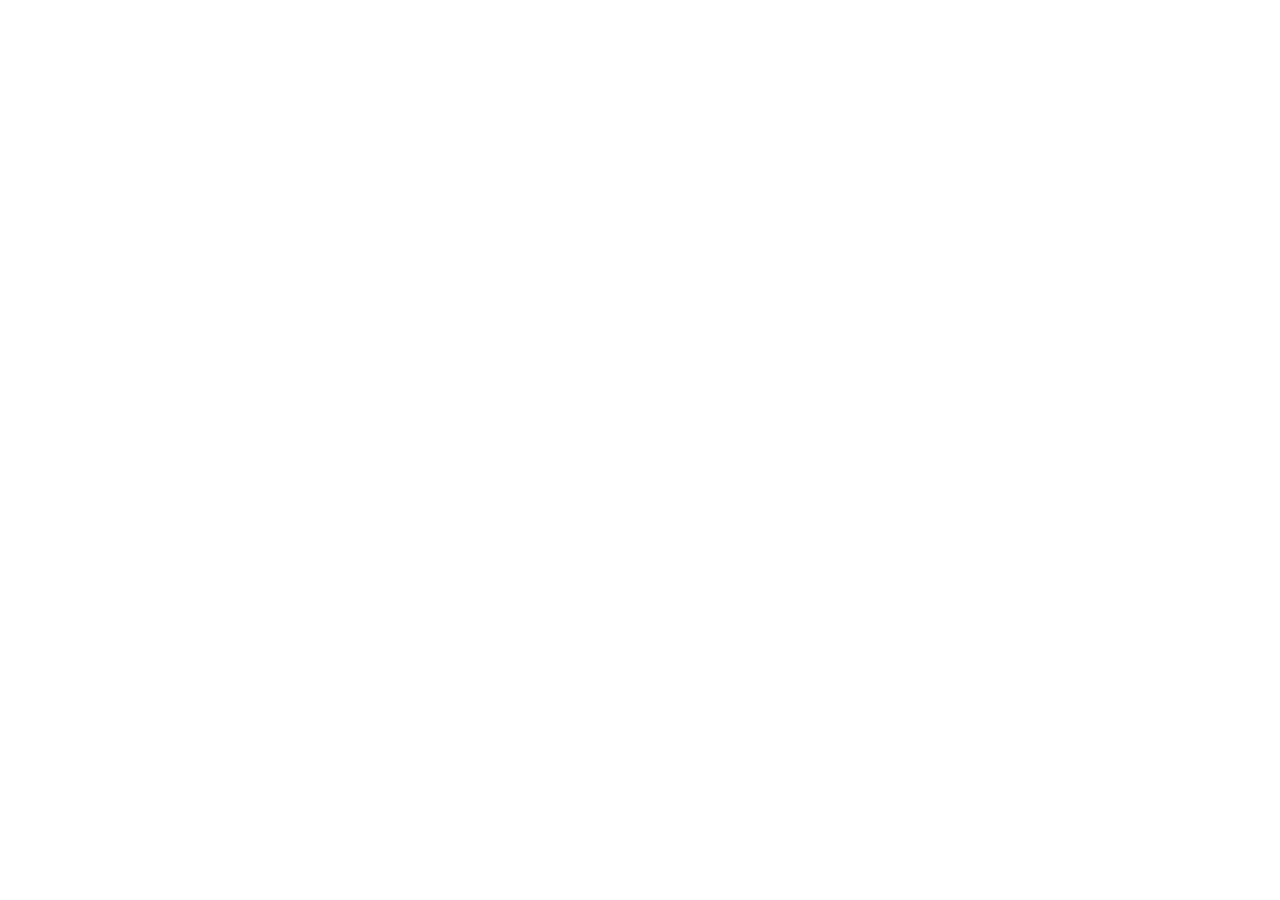
==== index.html @ 14c76003 "feat: Initialize pilfiloffical landing page This commit sets up the initial structure for the pilfil" ====
<!doctype html>
<html lang="en">
  <head>
    <meta charset="UTF-8" />
    <meta name="viewport" content="width=device-width, initial-scale=1.0" />
    <title>pilfiloffical</title>
  </head>
  <body>
    <div id="root"></div>
    <script type="module" src="/src/main.tsx"></script>
  </body>
</html>
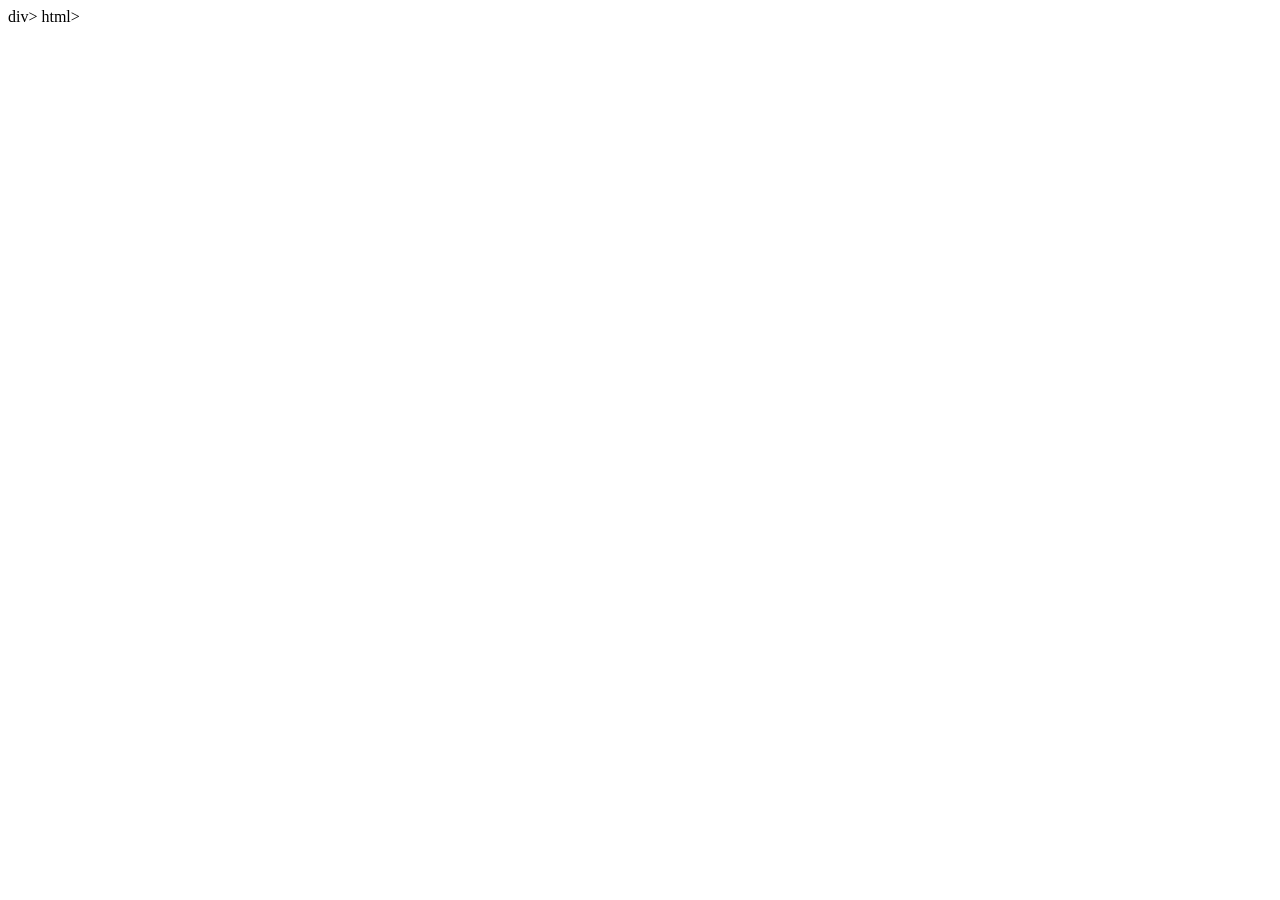
==== commit 61236d52: "seo: add title, description, keywords, OG and Twitter meta tags Updated HTML head section with addit" ====
--- a/index.html
+++ b/index.html
@@ -1,13 +1,30 @@
 <!doctype html>
 <html lang="en">
-  <head>
-    <meta charset="UTF-8" />
-    <meta name="viewport" content="width=device-width, initial-scale=1.0" />
-    <title>pilfiloffical</title>
-  </head>
+    <head>
+          <meta charset="UTF-8" />
+          <meta name="google-site-verification" content="QRDRefDMSP_ZyoGwtuRSSm7tj9d-ovQCrKnp1swNUu4" />
+          <meta name="viewport" content="width=device-width, initial-scale=1.0" />
+          <title>Pilfil System — Precision Homeopathy Dispensing Solutions</title>
+        <meta name="description" content="Pilfil System develops innovative dispensing solutions for homeopathy clinics, including touch-free medicine counting tools, QR-based medicine identification, and hygienic sachet packaging systems designed for precise and modern clinic practice." />
+        <meta name="keywords" content="homeopathy dispensing, precision medicine counting, QR medicine identification, sachet packaging, homeopathy clinic solutions, Pilfil, touch-free dispensing, digital homeopathy" />
+        <meta name="author" content="Pilfil System" />
+        <meta name="robots" content="index, follow" />
+        <link rel="canonical" href="https://pillfillsystem.xyz/" />
+        <!-- Open Graph / Social Media -->
+        <meta property="og:type" content="website" />
+        <meta property="og:url" content="https://pillfillsystem.xyz/" />
+        <meta property="og:title" content="Pilfil System — Precision Homeopathy Dispensing Solutions" />
+        <meta property="og:description" content="Pilfil System develops innovative dispensing solutions for homeopathy clinics, including touch-free medicine counting tools, QR-based medicine identification, and hygienic sachet packaging systems." />
+        <meta property="og:site_name" content="Pilfil System" />
+        <!-- Twitter Card -->
+        <meta name="twitter:card" content="summary_large_image" />
+        <meta name="twitter:title" content="Pilfil System — Precision Homeopathy Dispensing Solutions" />
+        <meta name="twitter:description" content="Innovative dispensing solutions for homeopathy clinics — precision counting, QR identification, and hygienic sachet packaging." />
+    </head>
   <body>
-    <div id="root"></div>
-    <script type="module" src="/src/main.tsx"></script>
+        <div id="root"></div>div>
+        <script type="module" src="/src/main.tsx"></script>
   </body>
-</html>
-
+</html>html>
+  </body></title>
+    </head>
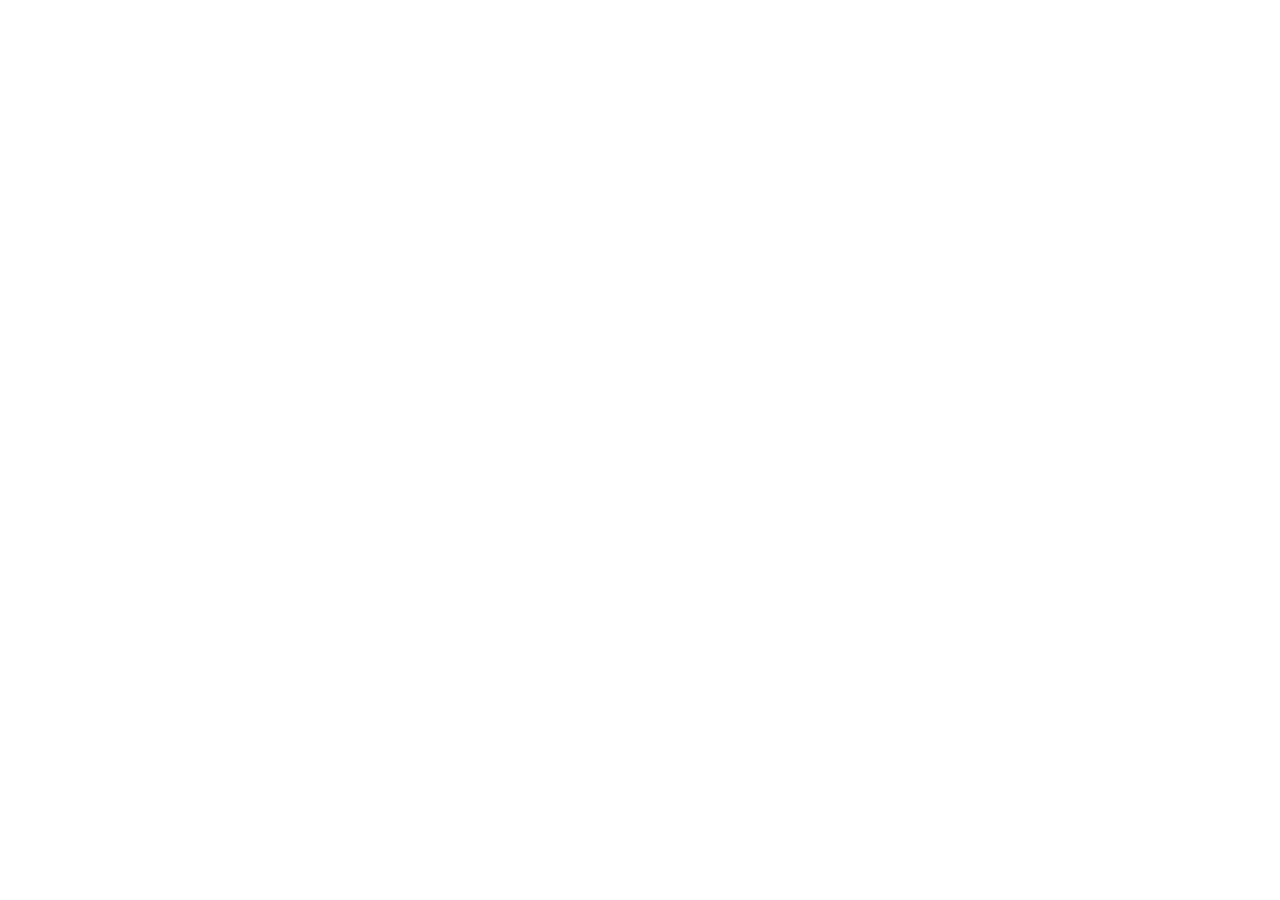
==== commit 0e95d012: "seo: add schema markup, OG image, twitter image, and SPA redirect handler" ====
--- a/index.html
+++ b/index.html
@@ -20,11 +20,21 @@
         <meta name="twitter:card" content="summary_large_image" />
         <meta name="twitter:title" content="Pilfil System — Precision Homeopathy Dispensing Solutions" />
         <meta name="twitter:description" content="Innovative dispensing solutions for homeopathy clinics — precision counting, QR identification, and hygienic sachet packaging." />
+            <meta property="og:image" content="https://pillfillsystem.xyz/hero-tool.png" />
+            <meta name="twitter:image" content="https://pillfillsystem.xyz/hero-tool.png" />
+            <!-- Schema: Product -->
+            <script type="application/ld+json">
+                    {"@context":"https://schema.org","@type":"Product","name":"Pilfil Medicine Counting and Dispensing Tool","description":"Precision homeopathy medicine counting and dispensing tool. Count up to 60 pills in seconds using medical-grade stainless steel.","brand":{"@type":"Brand","name":"Pilfil System"},"manufacturer":{"@type":"Organization","name":"Pilfil System","url":"https://pillfillsystem.xyz","telephone":"+91 7907671049","email":"pilfilcadtools@gmail.com","address":{"@type":"PostalAddress","streetAddress":"beside Lakshmi Silks, opp. Arcadia Hotel, Eerayil Kadavu","addressLocality":"Kottayam","addressRegion":"Kerala","postalCode":"686001","addressCountry":"IN"}},"url":"https://pillfillsystem.xyz/","category":"Medical Equipment","material":"Medical-grade stainless steel","image":"https://pillfillsystem.xyz/hero-tool.png"}
+            </script>
+            <!-- Schema: LocalBusiness -->
+            <script type="application/ld+json">
+                    {"@context":"https://schema.org","@type":"LocalBusiness","name":"Pilfil System","description":"Precision medicine counting and dispensing tool for homeopathic clinics.","url":"https://pillfillsystem.xyz","telephone":"+91 7907671049","email":"pilfilcadtools@gmail.com","image":"https://pillfillsystem.xyz/hero-tool.png","address":{"@type":"PostalAddress","streetAddress":"beside Lakshmi Silks, opp. Arcadia Hotel, Eerayil Kadavu","addressLocality":"Kottayam","addressRegion":"Kerala","postalCode":"686001","addressCountry":"IN"}}
+            </script>
+            <!-- GitHub Pages SPA redirect handler -->
+            <script>(function(l){if(l.search[1]=='/'){var d=l.search.slice(1).split('&').map(function(s){return s.replace(/~and~/g,'&');}).join('?');window.history.replaceState(null,null,l.pathname.slice(0,-1)+d+l.hash);}}(window.location));</script>
     </head>
   <body>
-        <div id="root"></div>div>
+        <div id="root"></div>
         <script type="module" src="/src/main.tsx"></script>
   </body>
-</html>html>
-  </body></title>
-    </head>
+</html>
